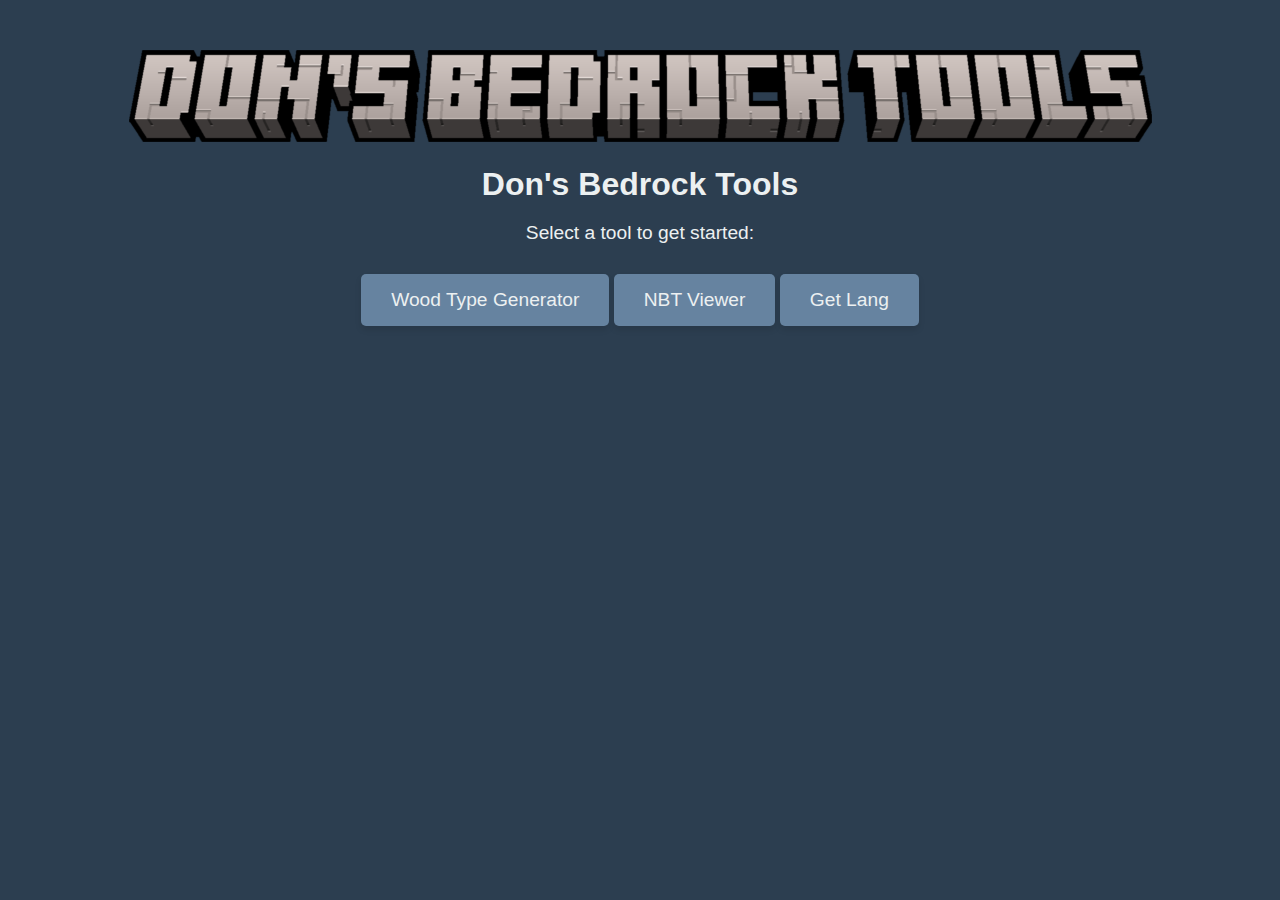
==== app/index.html @ 9e972155 "0.0.1" ====
<!DOCTYPE html>
<html lang="en">
<head>
    <meta charset="UTF-8">
    <meta name="viewport" content="width=device-width, initial-scale=1.0">
    <link rel="stylesheet" href="sty/global.css">
    <link rel="stylesheet" href="sty/index_styles.css"> 
    <title>Minecraft Bedrock Addon Template Generator</title>
</head>
<body>
    <div style="text-align: center; padding-top: 50px;">
        <img src="assets/title.png" alt="title" style="max-width: 100%; height: auto;">
        <h1>Don's Bedrock Tools</h1>
        <p>Select a tool to get started:</p>
        <button onclick="window.location.href='woodTypeGenerator.html'">Wood Type Generator</button>
        <button onclick="window.location.href='nbtViewer.html'">NBT Viewer</button>
        <button onclick="window.location.href='getLang.html'">Get Lang</button>
    </div>
</body>
</html>
---- app/sty/global.css ----
:root {
    --background-color: #2C3E50;  /* Dark Blue */
    --text-color: #ECF0F1;       /* Off White */
    --input-field-color: #577593; /* Slightly Lighter Blue */
    --input-text-color: #ECF0F1; /* Off White */
    --button-color: #6683a0;     /* Red */
    --button-hover-color: #87aacc; /* Darker Red */
    --transparent-black: rgba(0, 0, 0, 0.5);
    --button-shadow: 0px 4px 6px rgba(0, 0, 0, 0.1); /* Default shadow for buttons */
    --button-hover-shadow: 0px 6px 8px rgba(0, 0, 0, 0.1); /* Increased shadow on hover */
}
---- app/sty/index_styles.css ----
/* General Styles */
body {
    font-family: 'Arial', sans-serif;
    background-color: var(--background-color);
    color: var(--text-color);
    margin: 0;
    padding: 0;
}

h1 {
    font-size: 2em;
    margin-top: 20px;
    margin-bottom: 10px;
}

p {
    font-size: 1.2em;
    margin-bottom: 30px;
}

button {
    padding: 15px 30px;
    border: none;
    border-radius: 5px;
    background-color: var(--button-color);
    color: var(--text-color);
    cursor: pointer;
    transition: all 0.3s ease;
    box-shadow: var(--button-shadow);
    font-size: 1.2em;
}

button:hover {
    background-color: var(--button-hover-color);
    transform: translateY(-2px);
    box-shadow: var(--button-hover-shadow);
}

button:active {
    transform: translateY(0);
    box-shadow: var(--button-shadow);
}
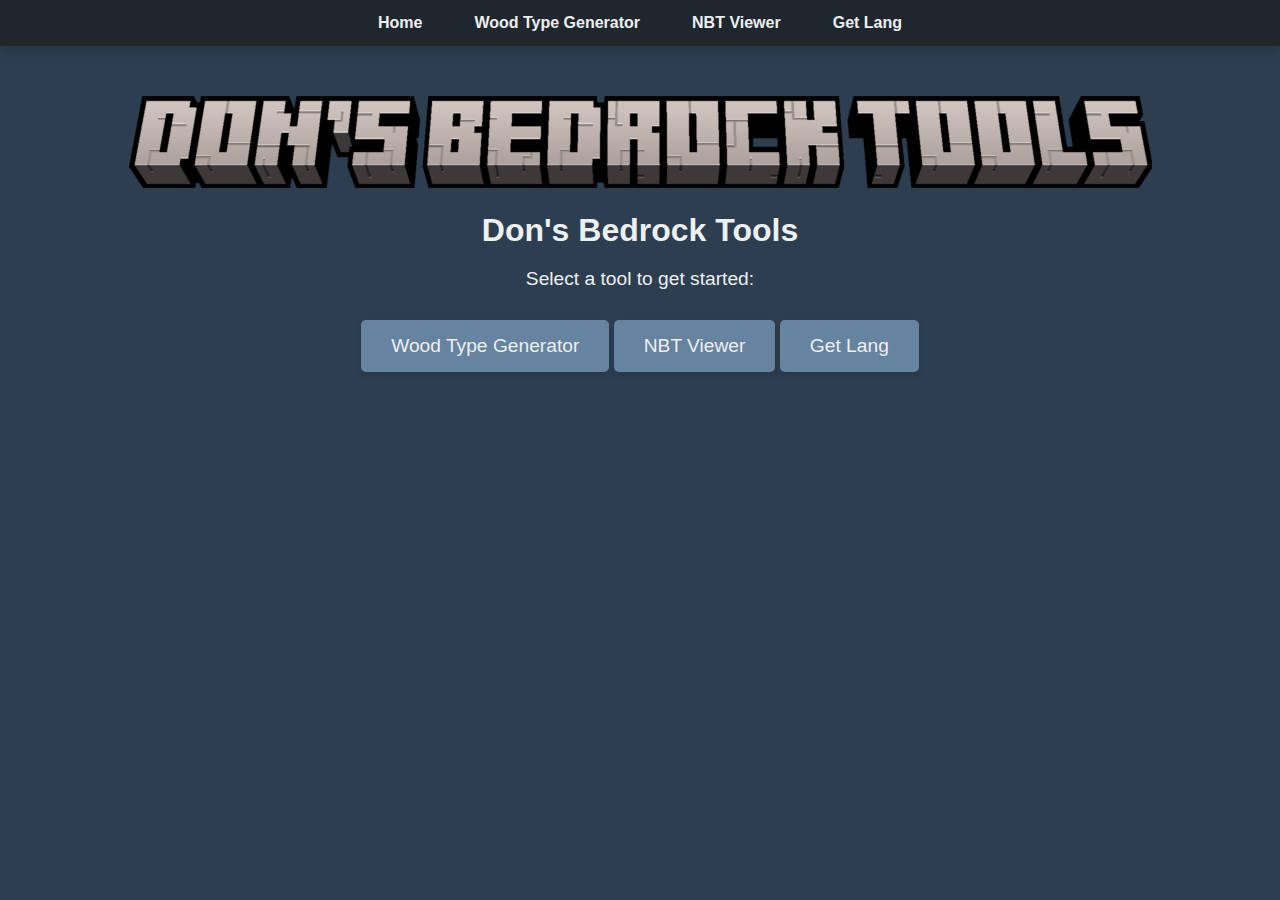
==== commit 8b7744d0: "0.0.1" ====
--- a/app/index.html
+++ b/app/index.html
@@ -8,6 +8,15 @@
     <title>Minecraft Bedrock Addon Template Generator</title>
 </head>
 <body>
+    <nav>
+        <ul>
+            <li><a href="index.html">Home</a></li>
+            <li><a href="woodTypeGenerator.html">Wood Type Generator</a></li>
+            <li><a href="nbtViewer.html">NBT Viewer</a></li>
+            <li><a href="getLang.html">Get Lang</a></li>
+        </ul>
+    </nav>
+    
     <div style="text-align: center; padding-top: 50px;">
         <img src="assets/title.png" alt="title" style="max-width: 100%; height: auto;">
         <h1>Don's Bedrock Tools</h1>
--- a/app/sty/global.css
+++ b/app/sty/global.css
@@ -1,5 +1,6 @@
 :root {
     --background-color: #2C3E50;  /* Dark Blue */
+    --nav-background-color: hsl(210, 20%, 15%); /* 50% darker than --background-color */
     --text-color: #ECF0F1;       /* Off White */
     --input-field-color: #577593; /* Slightly Lighter Blue */
     --input-text-color: #ECF0F1; /* Off White */
@@ -9,3 +10,38 @@
     --button-shadow: 0px 4px 6px rgba(0, 0, 0, 0.1); /* Default shadow for buttons */
     --button-hover-shadow: 0px 6px 8px rgba(0, 0, 0, 0.1); /* Increased shadow on hover */
 }
+
+nav {
+    background-color: var(--nav-background-color);
+    overflow: hidden;
+    box-shadow: 0px 3px 10px rgba(0, 0, 0, 0.2); /* Add shadow for depth */
+}
+
+nav ul {
+    list-style-type: none;
+    margin: 0;
+    padding: 0;
+    display: flex; /* Use flexbox for better alignment */
+    justify-content: center; /* Center the items */
+}
+
+nav li {
+    margin: 0 10px; /* Add some spacing between items */
+}
+
+nav li a {
+    display: block;
+    color: var(--text-color);
+    text-align: center;
+    padding: 14px 16px;
+    text-decoration: none;
+    border-radius: 5px; /* Rounded corners */
+    transition: background-color 0.3s, color 0.3s; /* Smooth transition */
+    font-weight: bold; /* Bold text */
+}
+
+nav li a:hover {
+    background-color: var(--button-hover-color);
+    color: var(--background-color);
+    box-shadow: var(--button-hover-shadow); /* Shadow on hover */
+}
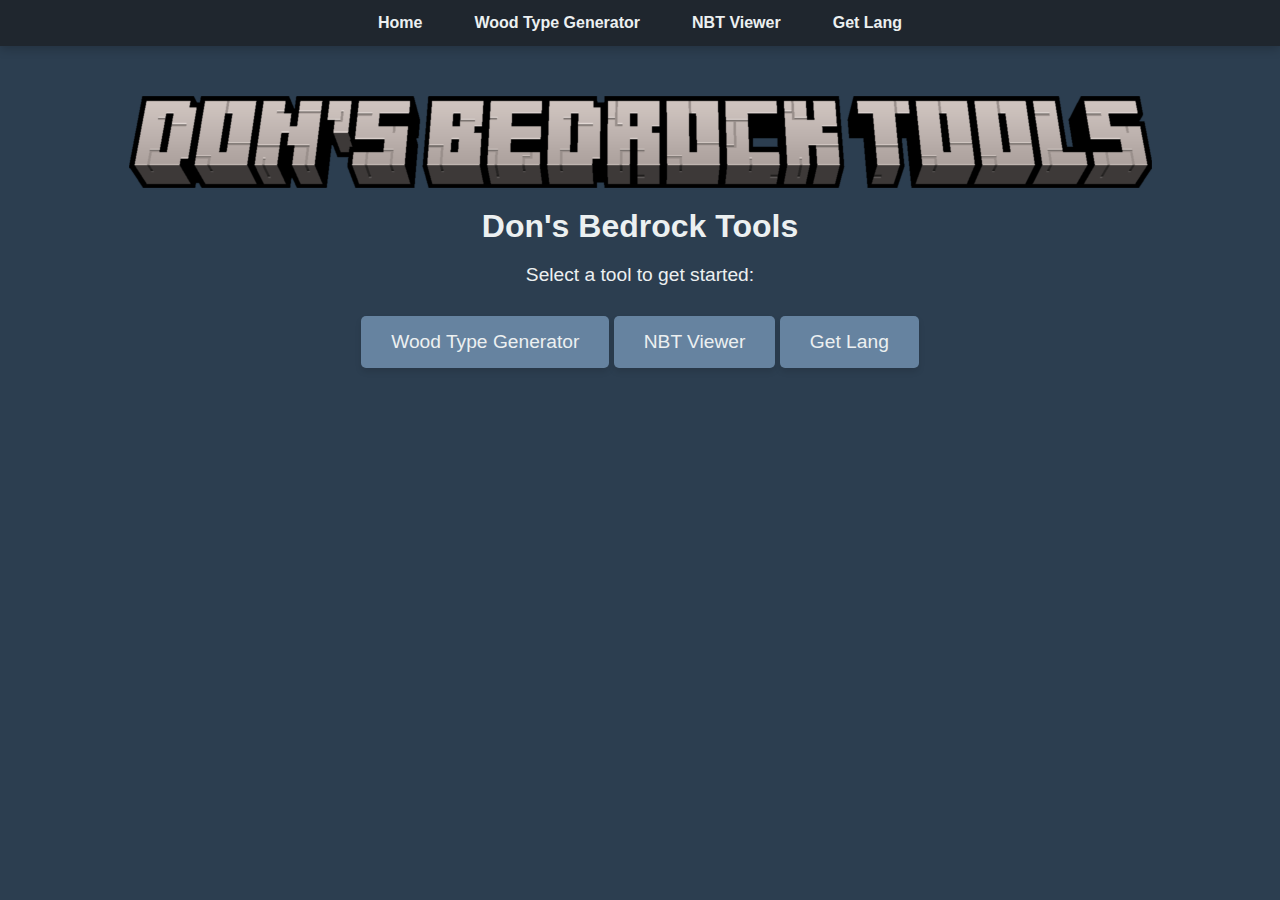
==== commit ffa71b84: "0.0.7" ====
--- a/app/index.html
+++ b/app/index.html
@@ -17,8 +17,8 @@
         </ul>
     </nav>
     
-    <div style="text-align: center; padding-top: 50px;">
-        <img src="assets/title.png" alt="title" style="max-width: 100%; height: auto;">
+    <div class="content-container">
+        <img src="assets/title.png" alt="title" class="title-image">
         <h1>Don's Bedrock Tools</h1>
         <p>Select a tool to get started:</p>
         <button onclick="window.location.href='woodTypeGenerator.html'">Wood Type Generator</button>
--- a/app/sty/global.css
+++ b/app/sty/global.css
@@ -1,3 +1,41 @@
+/* For Webkit browsers like Chrome, Safari */
+::-webkit-scrollbar {
+    width: 10px;
+}
+
+::-webkit-scrollbar-track {
+    background-color: var(--background-color);
+    border-radius: 5px;
+}
+
+::-webkit-scrollbar-thumb {
+    background-color: var(--button-color);
+    border-radius: 5px;
+}
+
+::-webkit-scrollbar-thumb:hover {
+    background-color: var(--button-hover-color);
+}
+
+/* For Firefox */
+* {
+    scrollbar-width: thin;
+    scrollbar-color: var(--button-color) var(--background-color);
+}
+
+/* Root container*/
+.content-container {
+    text-align: center;
+    padding-top: 50px;
+}
+
+.title-image {
+    max-width: 100%;
+    height: auto;
+    display: block;
+    margin: 0 auto; /* This will center the image */
+}
+
 :root {
     --background-color: #2C3E50;  /* Dark Blue */
     --nav-background-color: hsl(210, 20%, 15%); /* 50% darker than --background-color */
@@ -14,19 +52,19 @@
 nav {
     background-color: var(--nav-background-color);
     overflow: hidden;
-    box-shadow: 0px 3px 10px rgba(0, 0, 0, 0.2); /* Add shadow for depth */
+    box-shadow: 0px 3px 10px rgba(0, 0, 0, 0.2);
 }
 
 nav ul {
     list-style-type: none;
     margin: 0;
     padding: 0;
-    display: flex; /* Use flexbox for better alignment */
-    justify-content: center; /* Center the items */
+    display: flex;
+    justify-content: center;
 }
 
 nav li {
-    margin: 0 10px; /* Add some spacing between items */
+    margin: 0 10px;
 }
 
 nav li a {
@@ -35,13 +73,103 @@
     text-align: center;
     padding: 14px 16px;
     text-decoration: none;
-    border-radius: 5px; /* Rounded corners */
-    transition: background-color 0.3s, color 0.3s; /* Smooth transition */
-    font-weight: bold; /* Bold text */
+    border-radius: 5px;
+    transition: background-color 0.3s, color 0.3s;
+    font-weight: bold;
 }
 
 nav li a:hover {
     background-color: var(--button-hover-color);
     color: var(--background-color);
-    box-shadow: var(--button-hover-shadow); /* Shadow on hover */
+    box-shadow: var(--button-hover-shadow);
 }
+
+body {
+    background-color: var(--background-color);
+    color: var(--text-color);
+    font-family: Arial, sans-serif;
+    padding: 20px;
+}
+body, nav ul {
+    margin: 0;
+    padding: 0;
+}
+
+
+input[type="file"],
+textarea {
+    background-color: var(--input-field-color);
+    color: var(--input-text-color);
+    border: none;
+    padding: 10px;
+    border-radius: 5px;
+    outline: none;
+    width: 100%;
+    box-sizing: border-box;
+}
+
+button {
+    background-color: var(--button-color);
+    color: var(--text-color);
+    border: none;
+    padding: 10px 20px;
+    border-radius: 5px;
+    cursor: pointer;
+    transition: background-color 0.3s, box-shadow 0.3s;
+    box-shadow: var(--button-shadow);
+}
+
+button:hover {
+    background-color: var(--button-hover-color);
+    box-shadow: var(--button-hover-shadow);
+}
+
+.home-button {
+    display: inline-block;
+    background-color: var(--button-color);
+    color: var(--text-color);
+    border: none;
+    padding: 10px 20px;
+    border-radius: 5px;
+    cursor: pointer;
+    transition: background-color 0.3s, box-shadow 0.3s;
+    box-shadow: var(--button-shadow);
+    text-decoration: none;
+    margin-bottom: 20px;
+}
+
+
+table {
+    width: 20%;
+    border-collapse: collapse;
+    margin: 20px auto;  /* This will center the table horizontally */
+}
+
+table, th, td {
+    border: 1px solid var(--nav-background-color);
+}
+
+th, td {
+    padding: 10px;
+    text-align: center;  /* This will center the content of the table cells */
+    background-color: var(--input-field-color);
+}
+
+/* Adjust the width of the input fields inside the table */
+table input {
+    width: 60%;  /* Adjust this value as needed */
+    display: block;
+    margin: 0 auto;  /* This will center the input fields inside the table cells */
+}
+
+input[type="file"] {
+    background-color: var(--input-field-color);
+    color: var(--input-text-color);
+    border: none;
+    padding: 10px;
+    border-radius: 5px;
+    outline: none;
+    width: auto; /* Adjust this to prevent full width */
+    display: inline-block; /* Make it inline so it doesn't take the full width */
+    margin-right: 10px; /* Add some margin if needed */
+}